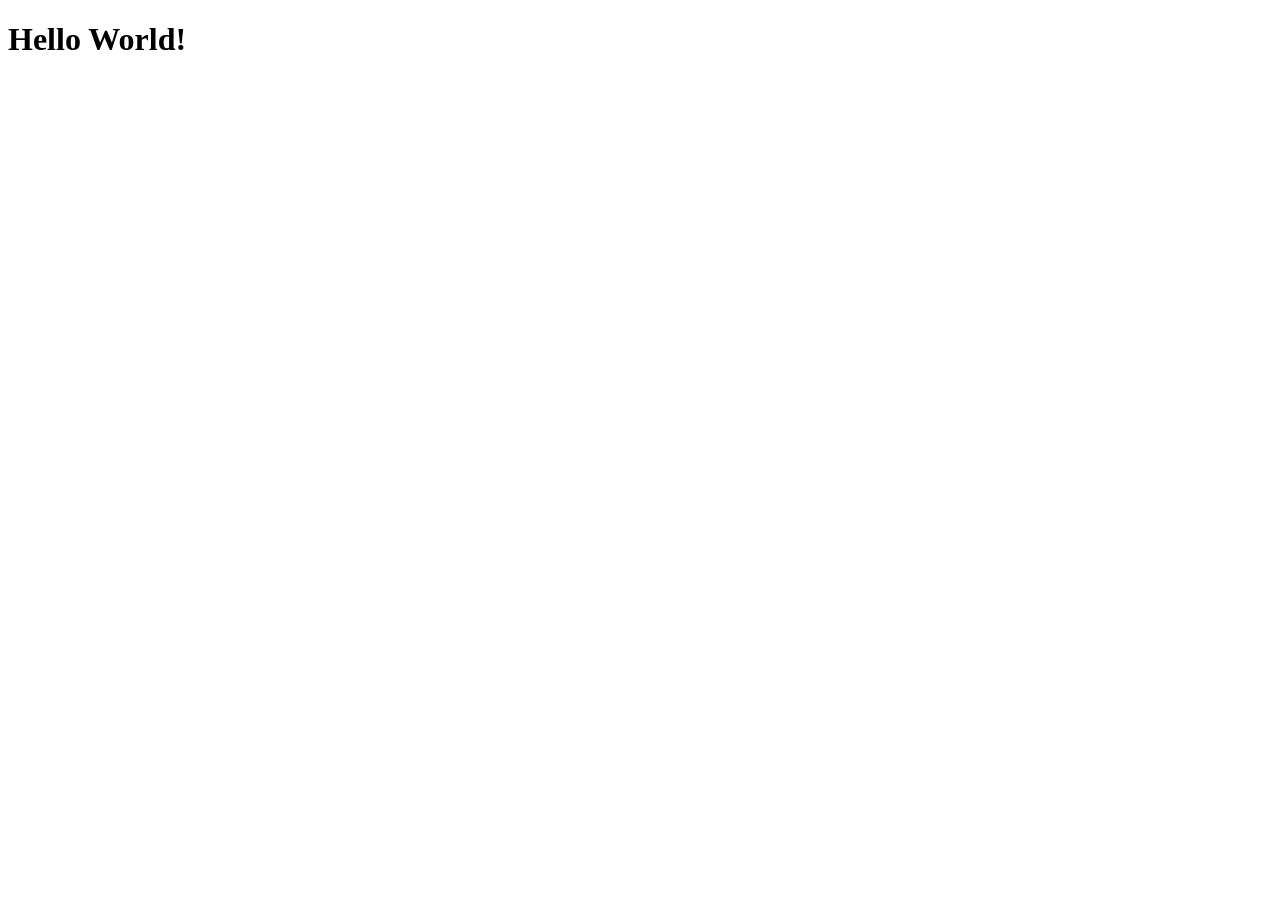
==== index.html @ ad8d4afc "Asynchronous-JS Asynchronous JS projects - starting files ans strucutre" ====
<!-- HTML -->
<!DOCTYPE html>
<html lang="en">
<head>
    <meta charset="UTF-8">
    <meta name="viewport" content="width=device-width, initial-scale=1.0">
    <meta http-equiv="X-UA-Compatible" content="ie=edge">
    <title>ASYNC JS</title>
    <link rel="stylesheet" href="css/styles.css">
</head>
<body>
    <h1>Hello World!</h1>
    <script src="js/main.js"></script>
</body>
</html>
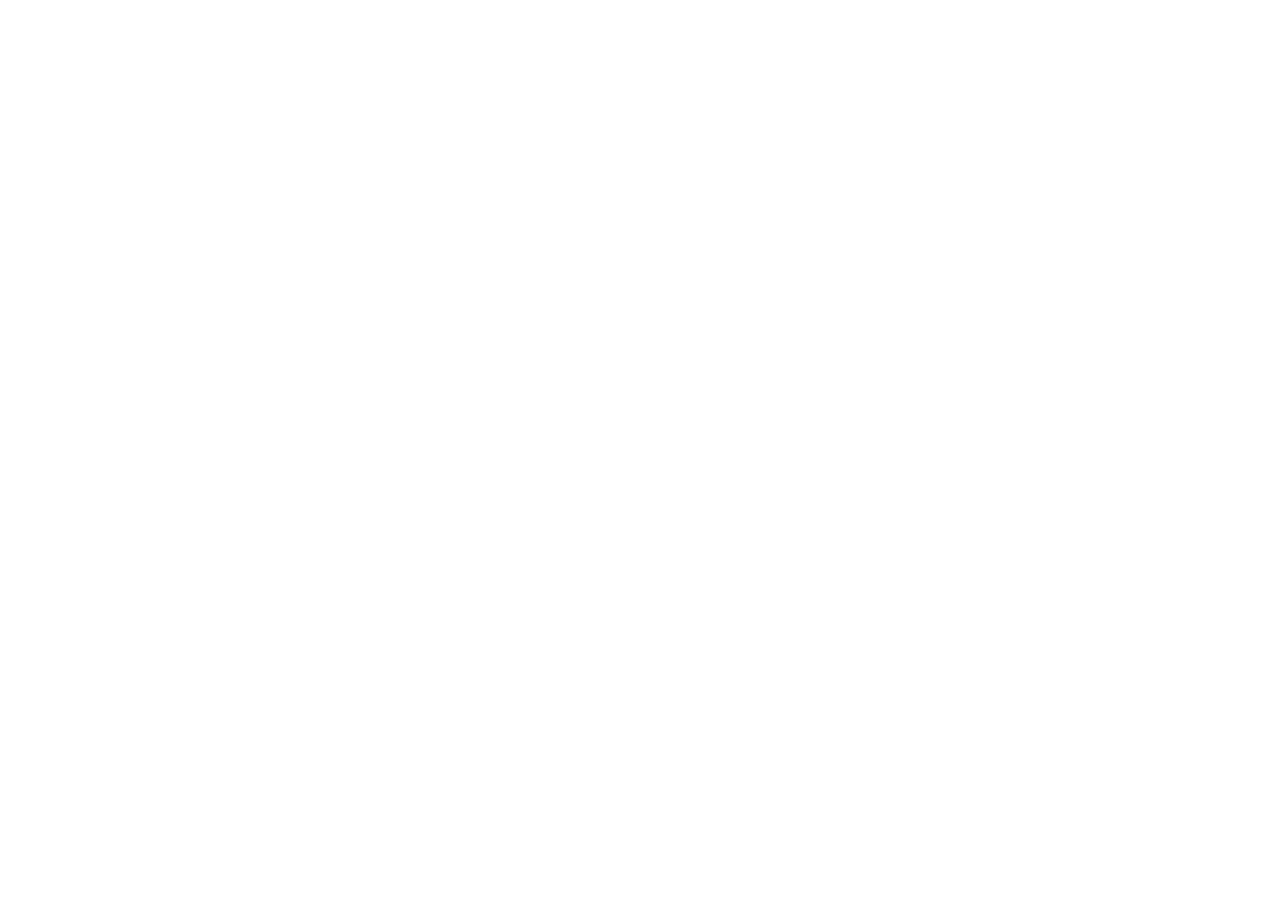
==== commit 1a404efe: "Base GRID Adding the GRID base" ====
--- a/index.html
+++ b/index.html
@@ -9,7 +9,19 @@
     <link rel="stylesheet" href="css/styles.css">
 </head>
 <body>
-    <h1>Hello World!</h1>
+    <div class="flex-container">
+        <div class="grid-container">
+            <div class="pad" id="pad1"></div>
+            <div class="pad" id="pad2"></div>
+            <div class="pad" id="pad3"></div>
+            <div class="pad" id="pad4"></div>
+            <div class="pad" id="pad5"></div>
+            <div class="pad" id="pad6"></div>
+            <div class="pad" id="pad7"></div>
+            <div class="pad" id="pad8"></div>
+            <div class="pad" id="pad9"></div>
+        </div>
+    </div>
     <script src="js/main.js"></script>
 </body>
 </html>
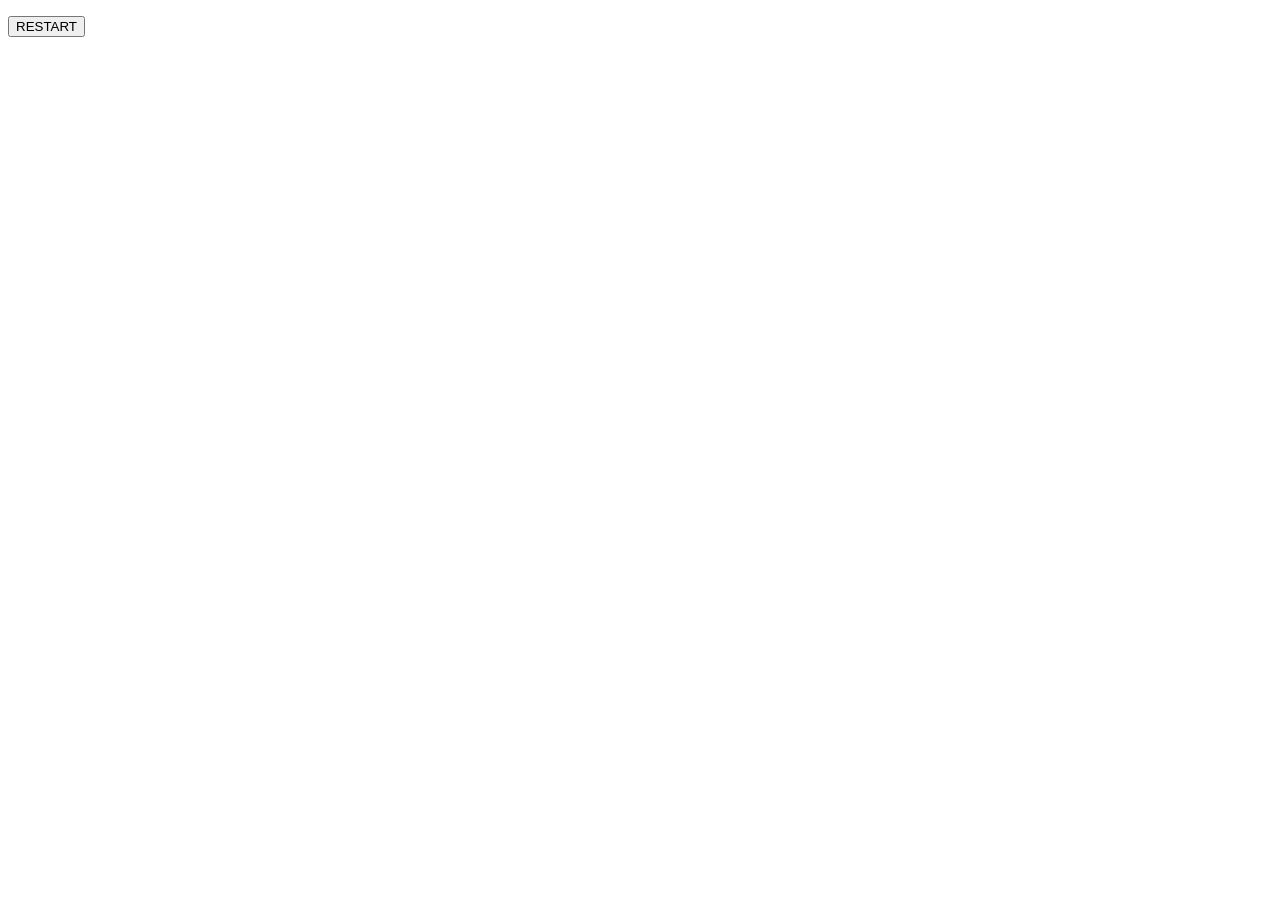
==== commit 4fd4403e: "Clicks detections Detecting Boolean Clicks" ====
--- a/index.html
+++ b/index.html
@@ -11,16 +11,17 @@
 <body>
     <div class="flex-container">
         <div class="grid-container">
-            <div class="pad" id="pad1"></div>
-            <div class="pad" id="pad2"></div>
-            <div class="pad" id="pad3"></div>
-            <div class="pad" id="pad4"></div>
-            <div class="pad" id="pad5"></div>
-            <div class="pad" id="pad6"></div>
-            <div class="pad" id="pad7"></div>
-            <div class="pad" id="pad8"></div>
-            <div class="pad" id="pad9"></div>
+            <div class="pad" id="pad1"><p></p></div>
+            <div class="pad" id="pad2"><p></p></div>
+            <div class="pad" id="pad3"><p></p></div>
+            <div class="pad" id="pad4"><p></p></div>
+            <div class="pad" id="pad5"><p></p></div>
+            <div class="pad" id="pad6"><p></p></div>
+            <div class="pad" id="pad7"><p></p></div>
+            <div class="pad" id="pad8"><p></p></div>
+            <div class="pad" id="pad9"><p></p></div>
         </div>
+        <button>RESTART</button>
     </div>
     <script src="js/main.js"></script>
 </body>
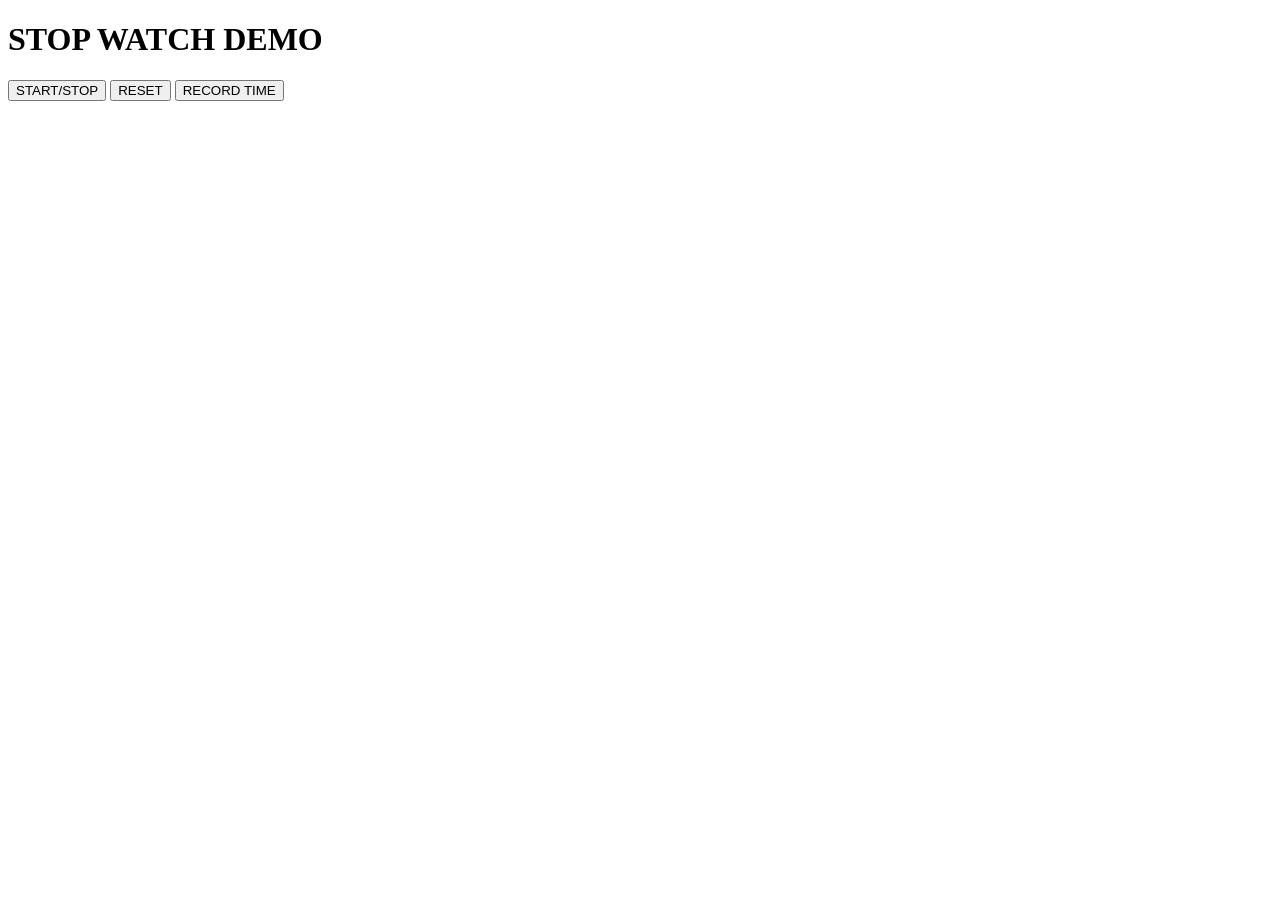
==== commit 0f535909: "Async Wacth Started Async Wacth Started" ====
--- a/index.html
+++ b/index.html
@@ -5,23 +5,24 @@
     <meta charset="UTF-8">
     <meta name="viewport" content="width=device-width, initial-scale=1.0">
     <meta http-equiv="X-UA-Compatible" content="ie=edge">
-    <title>ASYNC JS</title>
+    <title>ASYNC TIMER</title>
     <link rel="stylesheet" href="css/styles.css">
 </head>
 <body>
-    <div class="flex-container">
-        <div class="grid-container">
-            <div class="pad" id="pad1"><p></p></div>
-            <div class="pad" id="pad2"><p></p></div>
-            <div class="pad" id="pad3"><p></p></div>
-            <div class="pad" id="pad4"><p></p></div>
-            <div class="pad" id="pad5"><p></p></div>
-            <div class="pad" id="pad6"><p></p></div>
-            <div class="pad" id="pad7"><p></p></div>
-            <div class="pad" id="pad8"><p></p></div>
-            <div class="pad" id="pad9"><p></p></div>
+    <div>
+        <!-- TITLE -->
+        <h1>STOP WATCH DEMO</h1>
+        <!-- TIMER -->
+        <h2></h2>
+        <!-- BUTTONS -->
+        <div>
+            <button id="start-stop">START/STOP</button>
+            <button id="reset">RESET</button>
+            <button id="record">RECORD TIME</button>
         </div>
-        <button>RESTART</button>
+        <!-- RECORDED TIMES -->
+        <h3></h3>
+
     </div>
     <script src="js/main.js"></script>
 </body>
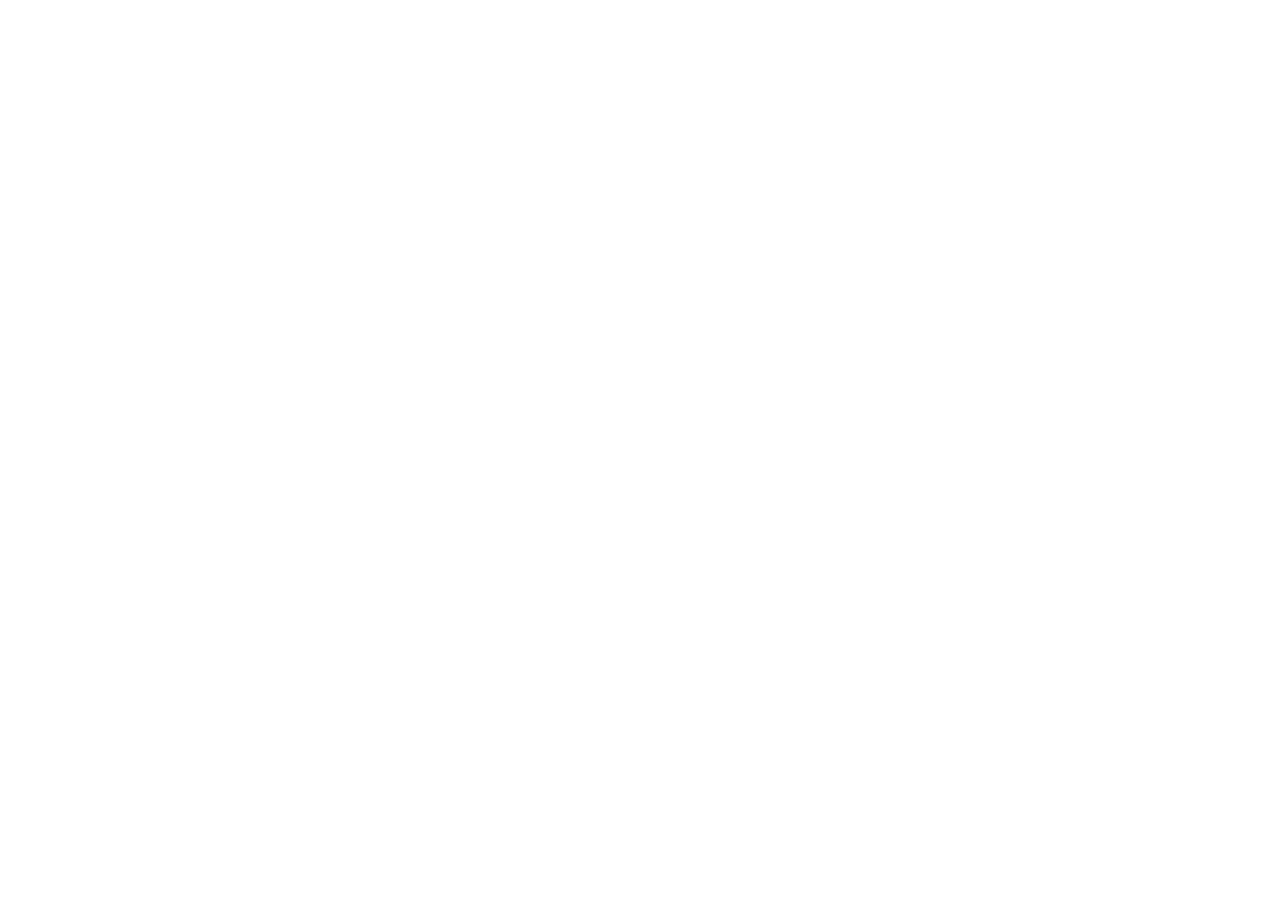
==== commit 4e807389: "Promises set up Promises en Javascript - 1" ====
--- a/index.html
+++ b/index.html
@@ -1,29 +1,15 @@
-<!-- HTML -->
 <!DOCTYPE html>
 <html lang="en">
 <head>
     <meta charset="UTF-8">
     <meta name="viewport" content="width=device-width, initial-scale=1.0">
     <meta http-equiv="X-UA-Compatible" content="ie=edge">
-    <title>ASYNC TIMER</title>
+    <title>Promises</title>
     <link rel="stylesheet" href="css/styles.css">
 </head>
 <body>
-    <div>
-        <!-- TITLE -->
-        <h1>STOP WATCH DEMO</h1>
-        <!-- TIMER -->
-        <h2></h2>
-        <!-- BUTTONS -->
-        <div>
-            <button id="start-stop">START/STOP</button>
-            <button id="reset">RESET</button>
-            <button id="record">RECORD TIME</button>
-        </div>
-        <!-- RECORDED TIMES -->
-        <h3></h3>
 
-    </div>
     <script src="js/main.js"></script>
+    
 </body>
 </html>
